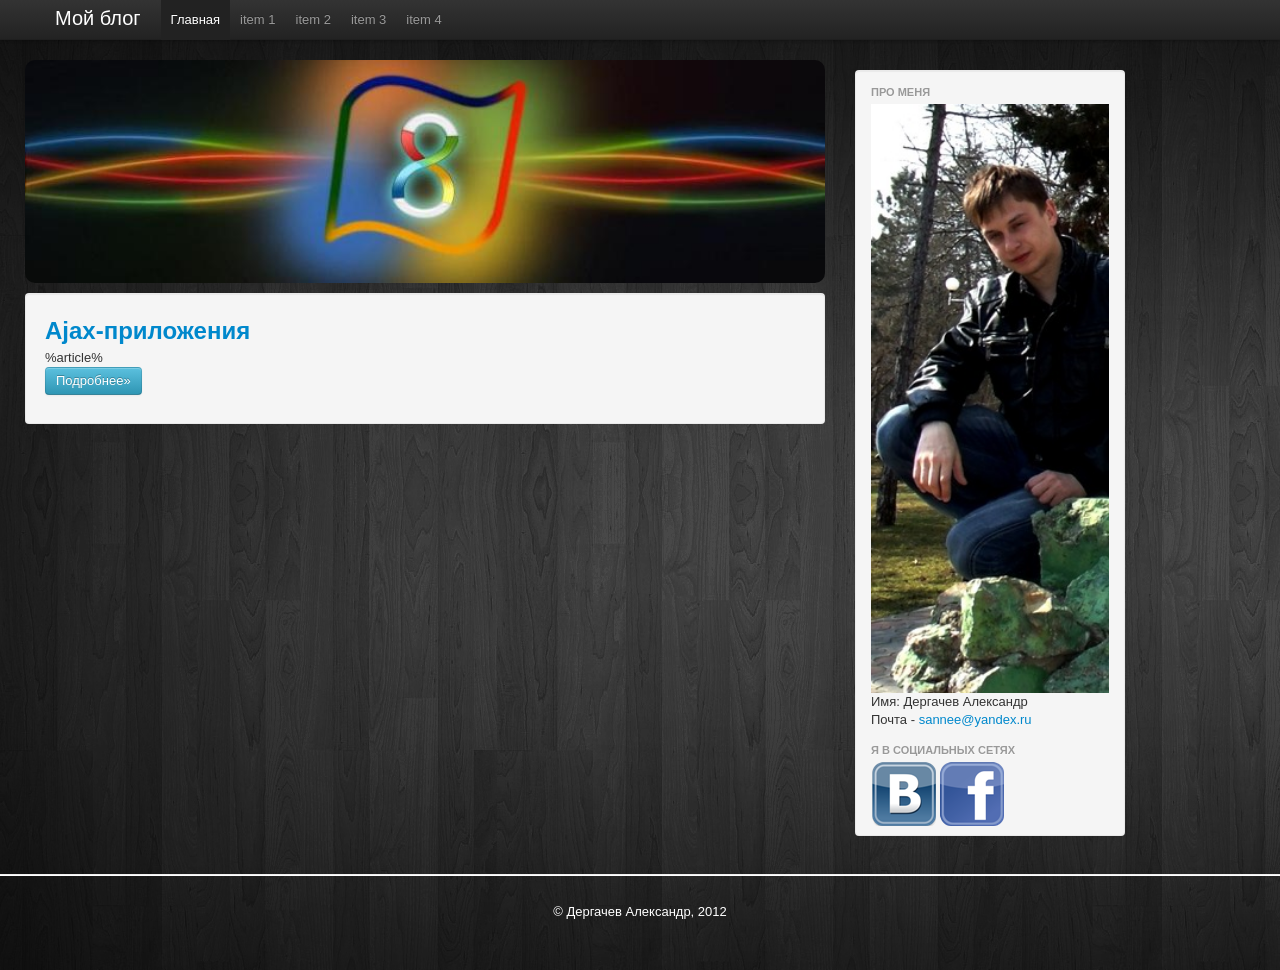
==== www/template.html @ b1b1dbb3 "Node.js" ====
<!DOCTYPE html>
<html lang="en">
  <head>
  
	
    <title>Мой блог</title>
	      <meta charset="utf-8">
		  <meta http-equiv="Content-Type" content="text/html;">
    <link href="./assets/css/bootstrap.css" rel="stylesheet">
	<link href="./style.css" rel="stylesheet">
    <link href="./assets/css/bootstrapresponsive.css" rel="stylesheet">   
  </head>

  <body>
	  <div class="navbar navbar-fixed-top">
	      <div class="navbar-inner">
	        <div class="container">
	          <a class="brand" href="#">Мой блог</a>
	          <div class="nav-collapse">
	            <ul class="nav">
	              <li class="active"><a href="#">Главная</a></li>
	              <li><a href="#">item 1</a></li>
	              <li><a href="#">item 2</a></li>
				  <li><a href="#">item 3</a></li>
				  <li><a href="#">item 4</a></li>
	            </ul>
	          </div>
		
	        </div>
	
	      </div>
	
	    </div>

 <div class="container">
 	<div class="row-fluid">
	<div class="span8">


				<div class="row">
					<img  src='./images/header.jpg' id='header' class="row-fluid">
						<div class="well">



					<div class="article">
						<h2><a href="#">Ajax-приложения </a></h2>
					%article%
<p><a class="btn btn-info" href="#">Подробнее»</a></p>
</div>



 </div>
   </div>
	</div>
	<div class="span3 ">
		<div class="well sidebar-nav">
		            <ul class="nav nav-list">
		              <li class="nav-header">Про меня</li>
					  <li>
			<div>
		              <img src='./images/me.png' class="row-fluid"><br>
					 Имя: Дергачев Александр<br>
					 Почта - <a href='mailto:sannee@yandex.ru'>sannee@yandex.ru</a><br/>
					
			</div>
		  
			<li class="nav-header">Я в социальных сетях</li>
			<li>
				<div >
				<div>
					 <a href="http://vk.com/dergachev_alexandr"><img src='./images/vk.png'><a>
					 <a href="http://www.facebook.com/profile.php?id=100002460896583"><img src='./images/fb.png'></a>
				</div>
				</div>
				</li>
	          </div>
		</div>
          </div>
        </div>
      <hr>

      <footer>
	 <div class="container">
        <p id="copy"><center><span id=cl>&copy; Дергачев Александр, 2012</span></center></p>
	</div>
      </footer>
  </body>
</html>
---- www/style.css ----
body
{
padding-top: 60px;
padding-bottom: 40px;
background: url("./images/background.jpeg");
}
 .sidebar-nav 
{
 padding: 9px 0;
}
#cl
{
color: white;
}
#header 
{
border-radius: 10px;
}
.well
{
margin-top: 10px;
}
---- www/assets/css/bootstrapresponsive.css ----
/*!
 * Bootstrap Responsive v2.0.2
 *
 * Copyright 2012 Twitter, Inc
 * Licensed under the Apache License v2.0
 * http://www.apache.org/licenses/LICENSE-2.0
 *
 * Designed and built with all the love in the world @twitter by @mdo and @fat.
 */
.clearfix {
  *zoom: 1;
}
.clearfix:before,
.clearfix:after {
  display: table;
  content: "";
}
.clearfix:after {
  clear: both;
}
.hide-text {
  overflow: hidden;
  text-indent: 100%;
  white-space: nowrap;
}
.input-block-level {
  display: block;
  width: 100%;
  min-height: 28px;
  /* Make inputs at least the height of their button counterpart */

  /* Makes inputs behave like true block-level elements */

  -webkit-box-sizing: border-box;
  -moz-box-sizing: border-box;
  -ms-box-sizing: border-box;
  box-sizing: border-box;
}
.hidden {
  display: none;
  visibility: hidden;
}
.visible-phone {
  display: none;
}
.visible-tablet {
  display: none;
}
.visible-desktop {
  display: block;
}
.hidden-phone {
  display: block;
}
.hidden-tablet {
  display: block;
}
.hidden-desktop {
  display: none;
}
@media (max-width: 767px) {
  .visible-phone {
    display: block;
  }
  .hidden-phone {
    display: none;
  }
  .hidden-desktop {
    display: block;
  }
  .visible-desktop {
    display: none;
  }
}
@media (min-width: 768px) and (max-width: 979px) {
  .visible-tablet {
    display: block;
  }
  .hidden-tablet {
    display: none;
  }
  .hidden-desktop {
    display: block;
  }
  .visible-desktop {
    display: none;
  }
}
@media (max-width: 480px) {
  .nav-collapse {
    -webkit-transform: translate3d(0, 0, 0);
  }
  .page-header h1 small {
    display: block;
    line-height: 18px;
  }
  input[type="checkbox"],
  input[type="radio"] {
    border: 1px solid #ccc;
  }
  .form-horizontal .control-group > label {
    float: none;
    width: auto;
    padding-top: 0;
    text-align: left;
  }
  .form-horizontal .controls {
    margin-left: 0;
  }
  .form-horizontal .control-list {
    padding-top: 0;
  }
  .form-horizontal .form-actions {
    padding-left: 10px;
    padding-right: 10px;
  }
  .modal {
    position: absolute;
    top: 10px;
    left: 10px;
    right: 10px;
    width: auto;
    margin: 0;
  }
  .modal.fade.in {
    top: auto;
  }
  .modal-header .close {
    padding: 10px;
    margin: -10px;
  }
  .carousel-caption {
    position: static;
  }
}
@media (max-width: 767px) {
  body {
    padding-left: 20px;
    padding-right: 20px;
  }
  .navbar-fixed-top {
    margin-left: -20px;
    margin-right: -20px;
  }
  .container {
    width: auto;
  }
  .row-fluid {
    width: 100%;
  }
  .row {
    margin-left: 0;
  }
  .row > [class*="span"],
  .row-fluid > [class*="span"] {
    float: none;
    display: block;
    width: auto;
    margin: 0;
  }
  .thumbnails [class*="span"] {
    width: auto;
  }
  input[class*="span"],
  select[class*="span"],
  textarea[class*="span"],
  .uneditable-input {
    display: block;
    width: 100%;
    min-height: 28px;
    /* Make inputs at least the height of their button counterpart */

    /* Makes inputs behave like true block-level elements */

    -webkit-box-sizing: border-box;
    -moz-box-sizing: border-box;
    -ms-box-sizing: border-box;
    box-sizing: border-box;
  }
  .input-prepend input[class*="span"],
  .input-append input[class*="span"] {
    width: auto;
  }
}
@media (min-width: 768px) and (max-width: 979px) {
  .row {
    margin-left: -20px;
    *zoom: 1;
  }
  .row:before,
  .row:after {
    display: table;
    content: "";
  }
  .row:after {
    clear: both;
  }
  [class*="span"] {
    float: left;
    margin-left: 20px;
  }
  .container,
  .navbar-fixed-top .container,
  .navbar-fixed-bottom .container {
    width: 724px;
  }
  .span12 {
    width: 724px;
  }
  .span11 {
    width: 662px;
  }
  .span10 {
    width: 600px;
  }
  .span9 {
    width: 538px;
  }
  .span8 {
    width: 476px;
  }
  .span7 {
    width: 414px;
  }
  .span6 {
    width: 352px;
  }
  .span5 {
    width: 290px;
  }
  .span4 {
    width: 228px;
  }
  .span3 {
    width: 166px;
  }
  .span2 {
    width: 104px;
  }
  .span1 {
    width: 42px;
  }
  .offset12 {
    margin-left: 764px;
  }
  .offset11 {
    margin-left: 702px;
  }
  .offset10 {
    margin-left: 640px;
  }
  .offset9 {
    margin-left: 578px;
  }
  .offset8 {
    margin-left: 516px;
  }
  .offset7 {
    margin-left: 454px;
  }
  .offset6 {
    margin-left: 392px;
  }
  .offset5 {
    margin-left: 330px;
  }
  .offset4 {
    margin-left: 268px;
  }
  .offset3 {
    margin-left: 206px;
  }
  .offset2 {
    margin-left: 144px;
  }
  .offset1 {
    margin-left: 82px;
  }
  .row-fluid {
    width: 100%;
    *zoom: 1;
  }
  .row-fluid:before,
  .row-fluid:after {
    display: table;
    content: "";
  }
  .row-fluid:after {
    clear: both;
  }
  .row-fluid > [class*="span"] {
    float: left;
    margin-left: 2.762430939%;
  }
  .row-fluid > [class*="span"]:first-child {
    margin-left: 0;
  }
  .row-fluid > .span12 {
    width: 99.999999993%;
  }
  .row-fluid > .span11 {
    width: 91.436464082%;
  }
  .row-fluid > .span10 {
    width: 82.87292817100001%;
  }
  .row-fluid > .span9 {
    width: 74.30939226%;
  }
  .row-fluid > .span8 {
    width: 65.74585634900001%;
  }
  .row-fluid > .span7 {
    width: 57.182320438000005%;
  }
  .row-fluid > .span6 {
    width: 48.618784527%;
  }
  .row-fluid > .span5 {
    width: 40.055248616%;
  }
  .row-fluid > .span4 {
    width: 31.491712705%;
  }
  .row-fluid > .span3 {
    width: 22.928176794%;
  }
  .row-fluid > .span2 {
    width: 14.364640883%;
  }
  .row-fluid > .span1 {
    width: 5.801104972%;
  }
  input,
  textarea,
  .uneditable-input {
    margin-left: 0;
  }
  input.span12, textarea.span12, .uneditable-input.span12 {
    width: 714px;
  }
  input.span11, textarea.span11, .uneditable-input.span11 {
    width: 652px;
  }
  input.span10, textarea.span10, .uneditable-input.span10 {
    width: 590px;
  }
  input.span9, textarea.span9, .uneditable-input.span9 {
    width: 528px;
  }
  input.span8, textarea.span8, .uneditable-input.span8 {
    width: 466px;
  }
  input.span7, textarea.span7, .uneditable-input.span7 {
    width: 404px;
  }
  input.span6, textarea.span6, .uneditable-input.span6 {
    width: 342px;
  }
  input.span5, textarea.span5, .uneditable-input.span5 {
    width: 280px;
  }
  input.span4, textarea.span4, .uneditable-input.span4 {
    width: 218px;
  }
  input.span3, textarea.span3, .uneditable-input.span3 {
    width: 156px;
  }
  input.span2, textarea.span2, .uneditable-input.span2 {
    width: 94px;
  }
  input.span1, textarea.span1, .uneditable-input.span1 {
    width: 32px;
  }
}
@media (max-width: 979px) {
  body {
    padding-top: 0;
  }
  .navbar-fixed-top {
    position: static;
    margin-bottom: 18px;
  }
  .navbar-fixed-top .navbar-inner {
    padding: 5px;
  }
  .navbar .container {
    width: auto;
    padding: 0;
  }
  .navbar .brand {
    padding-left: 10px;
    padding-right: 10px;
    margin: 0 0 0 -5px;
  }
  .navbar .nav-collapse {
    clear: left;
  }
  .navbar .nav {
    float: none;
    margin: 0 0 9px;
  }
  .navbar .nav > li {
    float: none;
  }
  .navbar .nav > li > a {
    margin-bottom: 2px;
  }
  .navbar .nav > .divider-vertical {
    display: none;
  }
  .navbar .nav .nav-header {
    color: #999999;
    text-shadow: none;
  }
  .navbar .nav > li > a,
  .navbar .dropdown-menu a {
    padding: 6px 15px;
    font-weight: bold;
    color: #999999;
    -webkit-border-radius: 3px;
    -moz-border-radius: 3px;
    border-radius: 3px;
  }
  .navbar .dropdown-menu li + li a {
    margin-bottom: 2px;
  }
  .navbar .nav > li > a:hover,
  .navbar .dropdown-menu a:hover {
    background-color: #222222;
  }
  .navbar .dropdown-menu {
    position: static;
    top: auto;
    left: auto;
    float: none;
    display: block;
    max-width: none;
    margin: 0 15px;
    padding: 0;
    background-color: transparent;
    border: none;
    -webkit-border-radius: 0;
    -moz-border-radius: 0;
    border-radius: 0;
    -webkit-box-shadow: none;
    -moz-box-shadow: none;
    box-shadow: none;
  }
  .navbar .dropdown-menu:before,
  .navbar .dropdown-menu:after {
    display: none;
  }
  .navbar .dropdown-menu .divider {
    display: none;
  }
  .navbar-form,
  .navbar-search {
    float: none;
    padding: 9px 15px;
    margin: 9px 0;
    border-top: 1px solid #222222;
    border-bottom: 1px solid #222222;
    -webkit-box-shadow: inset 0 1px 0 rgba(255, 255, 255, 0.1), 0 1px 0 rgba(255, 255, 255, 0.1);
    -moz-box-shadow: inset 0 1px 0 rgba(255, 255, 255, 0.1), 0 1px 0 rgba(255, 255, 255, 0.1);
    box-shadow: inset 0 1px 0 rgba(255, 255, 255, 0.1), 0 1px 0 rgba(255, 255, 255, 0.1);
  }
  .navbar .nav.pull-right {
    float: none;
    margin-left: 0;
  }
  .navbar-static .navbar-inner {
    padding-left: 10px;
    padding-right: 10px;
  }
  .btn-navbar {
    display: block;
  }
  .nav-collapse {
    overflow: hidden;
    height: 0;
  }
}
@media (min-width: 980px) {
  .nav-collapse.collapse {
    height: auto !important;
    overflow: visible !important;
  }
}
@media (min-width: 1200px) {
  .row {
    margin-left: -30px;
    *zoom: 1;
  }
  .row:before,
  .row:after {
    display: table;
    content: "";
  }
  .row:after {
    clear: both;
  }
  [class*="span"] {
    float: left;
    margin-left: 30px;
  }
  .container,
  .navbar-fixed-top .container,
  .navbar-fixed-bottom .container {
    width: 1170px;
  }
  .span12 {
    width: 1170px;
  }
  .span11 {
    width: 1070px;
  }
  .span10 {
    width: 970px;
  }
  .span9 {
    width: 870px;
  }
  .span8 {
    width: 770px;
  }
  .span7 {
    width: 670px;
  }
  .span6 {
    width: 570px;
  }
  .span5 {
    width: 470px;
  }
  .span4 {
    width: 370px;
  }
  .span3 {
    width: 270px;
  }
  .span2 {
    width: 170px;
  }
  .span1 {
    width: 70px;
  }
  .offset12 {
    margin-left: 1230px;
  }
  .offset11 {
    margin-left: 1130px;
  }
  .offset10 {
    margin-left: 1030px;
  }
  .offset9 {
    margin-left: 930px;
  }
  .offset8 {
    margin-left: 830px;
  }
  .offset7 {
    margin-left: 730px;
  }
  .offset6 {
    margin-left: 630px;
  }
  .offset5 {
    margin-left: 530px;
  }
  .offset4 {
    margin-left: 430px;
  }
  .offset3 {
    margin-left: 330px;
  }
  .offset2 {
    margin-left: 230px;
  }
  .offset1 {
    margin-left: 130px;
  }
  .row-fluid {
    width: 100%;
    *zoom: 1;
  }
  .row-fluid:before,
  .row-fluid:after {
    display: table;
    content: "";
  }
  .row-fluid:after {
    clear: both;
  }
  .row-fluid > [class*="span"] {
    float: left;
    margin-left: 2.564102564%;
  }
  .row-fluid > [class*="span"]:first-child {
    margin-left: 0;
  }
  .row-fluid > .span12 {
    width: 100%;
  }
  .row-fluid > .span11 {
    width: 91.45299145300001%;
  }
  .row-fluid > .span10 {
    width: 82.905982906%;
  }
  .row-fluid > .span9 {
    width: 74.358974359%;
  }
  .row-fluid > .span8 {
    width: 65.81196581200001%;
  }
  .row-fluid > .span7 {
    width: 57.264957265%;
  }
  .row-fluid > .span6 {
    width: 48.717948718%;
  }
  .row-fluid > .span5 {
    width: 40.170940171000005%;
  }
  .row-fluid > .span4 {
    width: 31.623931624%;
  }
  .row-fluid > .span3 {
    width: 23.076923077%;
  }
  .row-fluid > .span2 {
    width: 14.529914530000001%;
  }
  .row-fluid > .span1 {
    width: 5.982905983%;
  }
  input,
  textarea,
  .uneditable-input {
    margin-left: 0;
  }
  input.span12, textarea.span12, .uneditable-input.span12 {
    width: 1160px;
  }
  input.span11, textarea.span11, .uneditable-input.span11 {
    width: 1060px;
  }
  input.span10, textarea.span10, .uneditable-input.span10 {
    width: 960px;
  }
  input.span9, textarea.span9, .uneditable-input.span9 {
    width: 860px;
  }
  input.span8, textarea.span8, .uneditable-input.span8 {
    width: 760px;
  }
  input.span7, textarea.span7, .uneditable-input.span7 {
    width: 660px;
  }
  input.span6, textarea.span6, .uneditable-input.span6 {
    width: 560px;
  }
  input.span5, textarea.span5, .uneditable-input.span5 {
    width: 460px;
  }
  input.span4, textarea.span4, .uneditable-input.span4 {
    width: 360px;
  }
  input.span3, textarea.span3, .uneditable-input.span3 {
    width: 260px;
  }
  input.span2, textarea.span2, .uneditable-input.span2 {
    width: 160px;
  }
  input.span1, textarea.span1, .uneditable-input.span1 {
    width: 60px;
  }
  .thumbnails {
    margin-left: -30px;
  }
  .thumbnails > li {
    margin-left: 30px;
  }
}
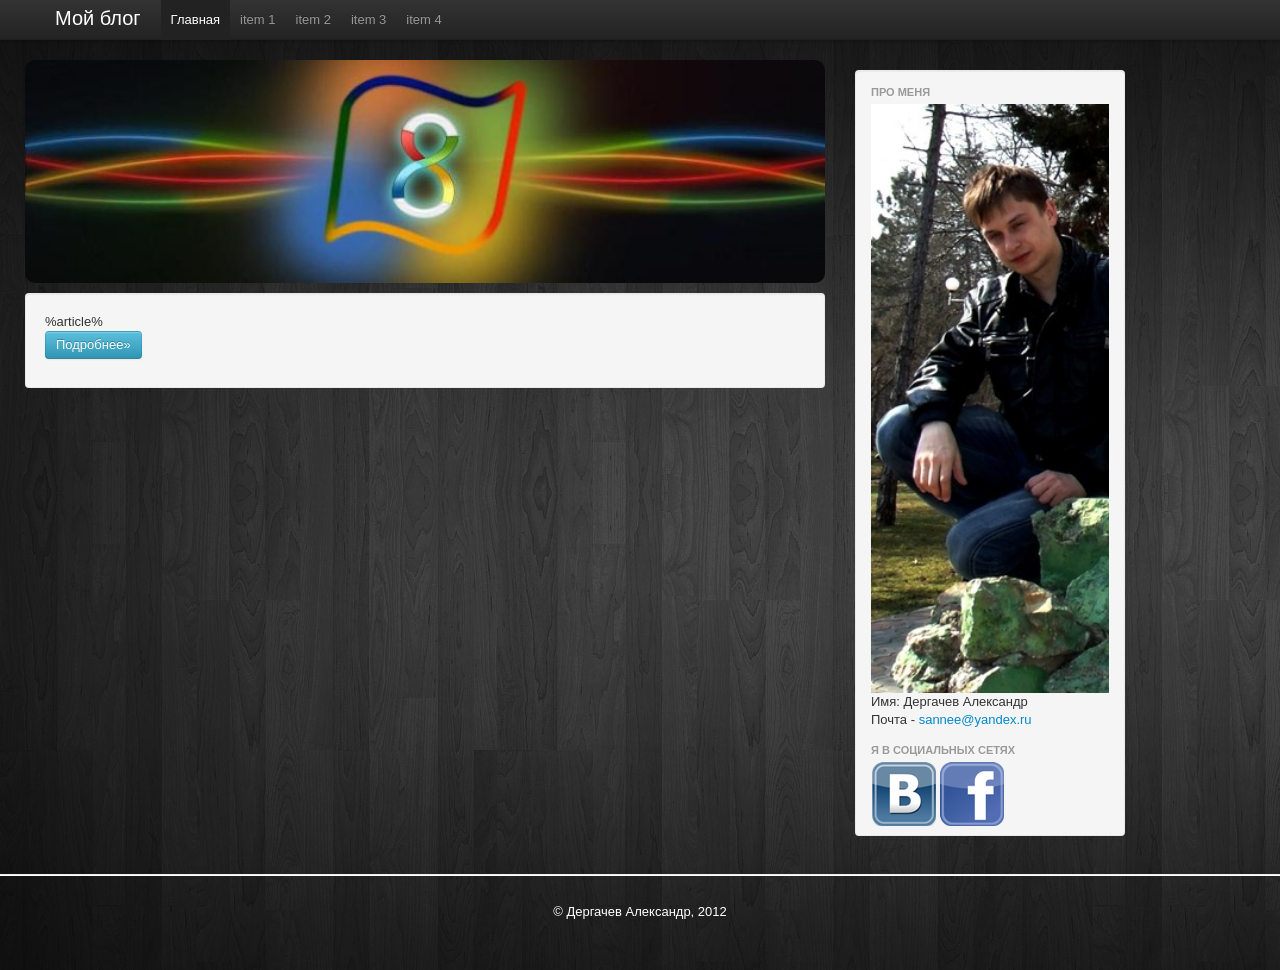
==== commit 225a59b6: "commit" ====
--- a/www/template.html
+++ b/www/template.html
@@ -44,7 +44,6 @@
 
 
 					<div class="article">
-						<h2><a href="#">Ajax-приложения </a></h2>
 					%article%
 <p><a class="btn btn-info" href="#">Подробнее»</a></p>
 </div>
